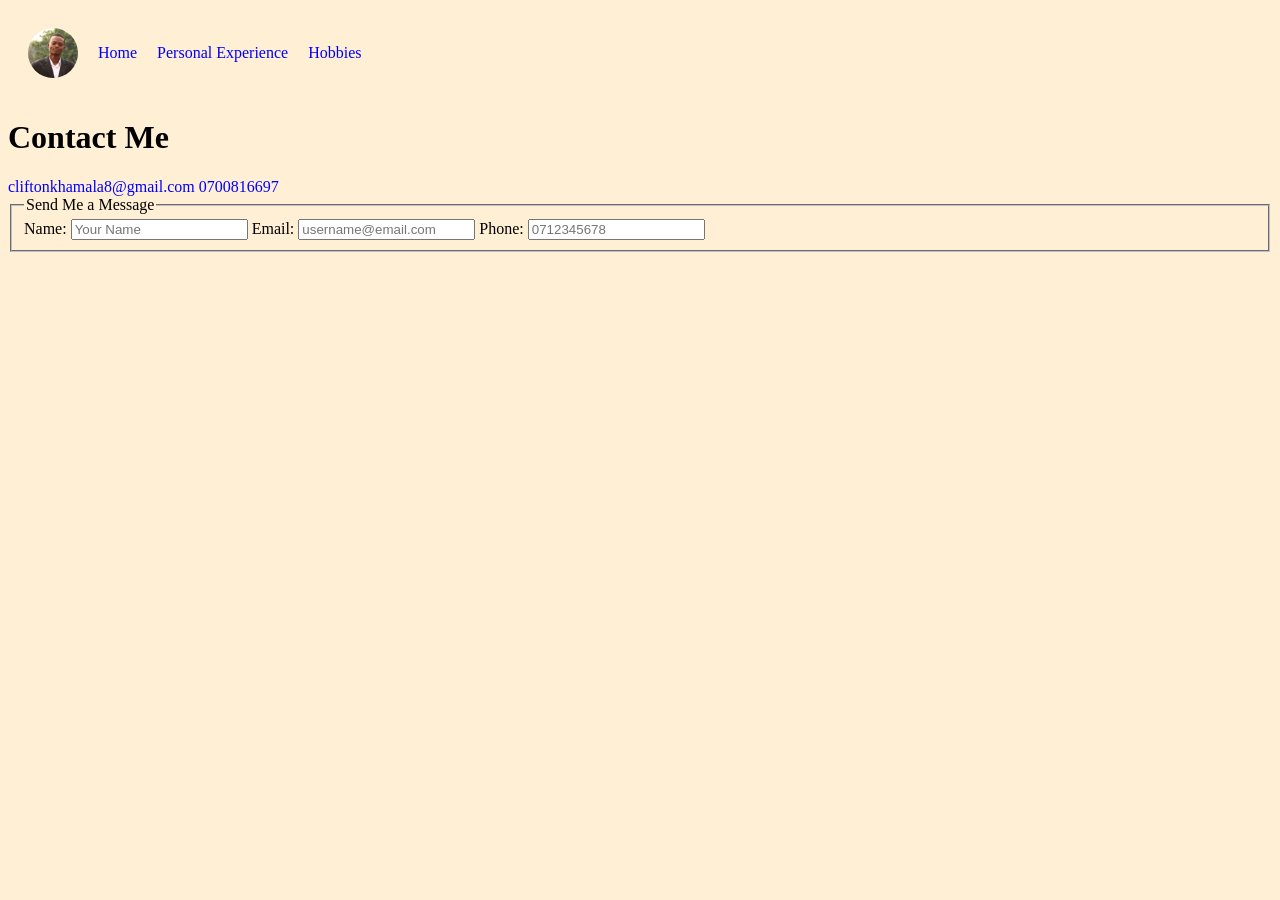
==== contact.html @ fbf53307 "second class assignment" ====
<HTML>

<HEAD>
<title> Contact </title>
<link rel="stylesheet" href="index.css">
</HEAD>

<BODY> <header class="navbar">

<img src="khamalah.jpg" alt="Clifton khamalah" width="100" height="100" class="profile-pic">

<nav>
<ul>

<li>
<a href=homepage.html/">Home</a>
</li>
<li>
<a href="experience.html">Personal Experience</a>
</li>
<li>
<a href="hobbies.html">Hobbies</a>
</li>

</ul>
</nav>

</header>

<h1>Contact Me</h1>

<a>cliftonkhamala8@gmail.com</a>
<a>0700816697</a>

<form>
<fieldset>
<legend>Send Me a Message</legend>
<label for="name" >Name:</label>
<input type="text" id="name" placeholder="Your Name" name="name"></input>

<label for="email" >Email:</label>
<input type="email" id="email" placeholder="username@email.com" name="email"></input>

<label for="phone" >Phone:</label>
<input type="tel" id="phone" placeholder="0712345678" name="phone"></input>

</fieldset>
</form>

</BODY>

</HTML>
---- index.css ----
html {
	margin: 0px;
	padding: 0px;
}

body {
	background-color: papayawhip;
}

table {
	width: 900px;
}

table, th, td {
	border: 1px solid #000;
	border-collapse: collapse;
	border-color: green;
}

th, td {
	text-align: left;
	padding: 8px;
}
th {
	color: lightblue;
}

.navbar {
	display: flex;
	align-items: center;
	gap: 20px;
	padding: 20px;
	width: 100%
	
}

.profile-pic {
	width: 50px;
	height: 50px;
	border-radius: 50%;
}

ul {
	display: flex;
	list-style: none;
	margin: 0;
	padding: 0;
	gap: 20px;
	
}

li {

}

a {
	text-decoration: none;
	color: blue;
}
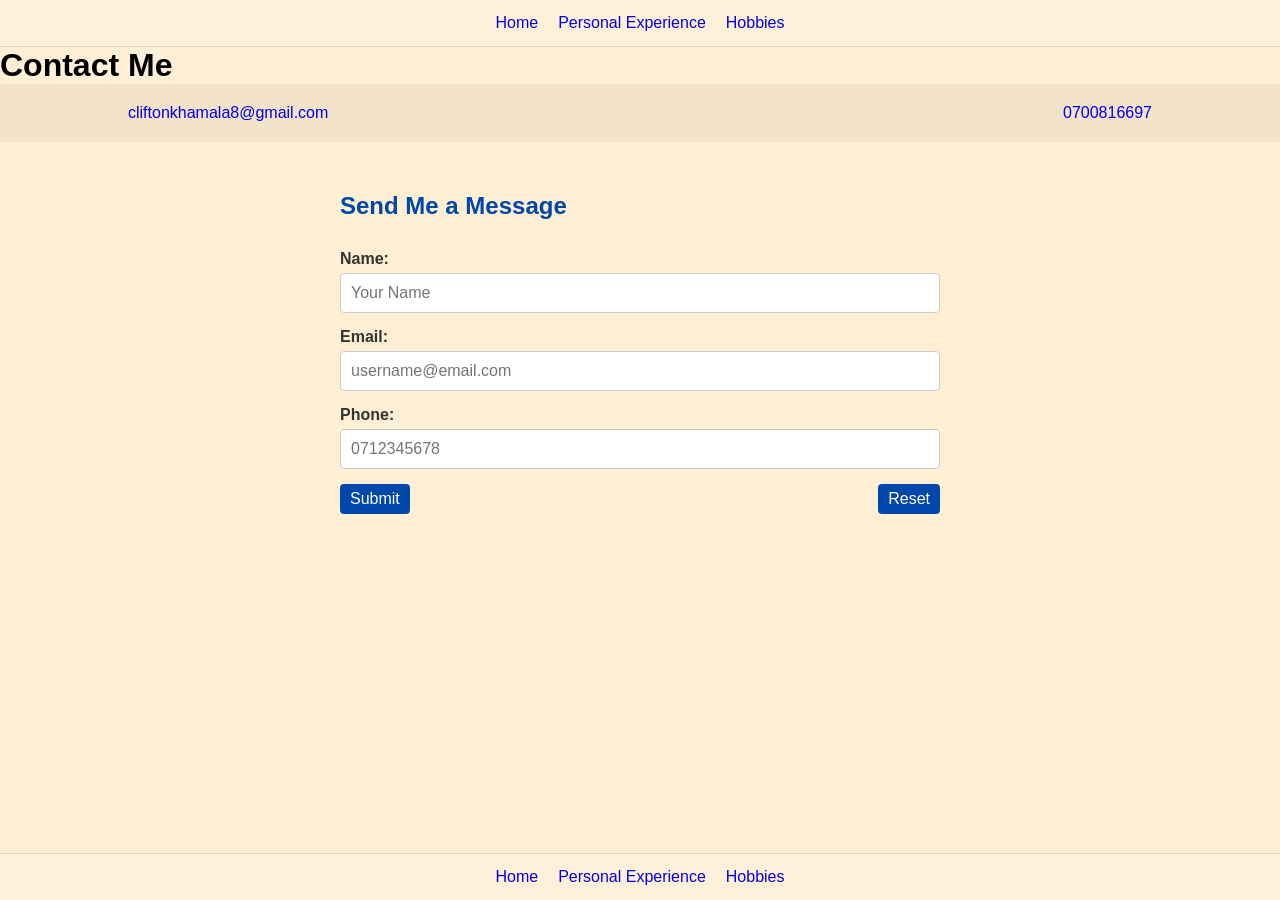
==== commit 916725fb: "first commit" ====
--- a/contact.html
+++ b/contact.html
@@ -5,15 +5,14 @@
 <link rel="stylesheet" href="index.css">
 </HEAD>
 
-<BODY> <header class="navbar">
+<BODY> 
 
-<img src="khamalah.jpg" alt="Clifton khamalah" width="100" height="100" class="profile-pic">
+<header class="navbar">
 
 <nav>
 <ul>
-
 <li>
-<a href=homepage.html/">Home</a>
+<a href="index.html">Home</a>
 </li>
 <li>
 <a href="experience.html">Personal Experience</a>
@@ -29,23 +28,60 @@
 
 <h1>Contact Me</h1>
 
-<a>cliftonkhamala8@gmail.com</a>
-<a>0700816697</a>
 
-<form>
-<fieldset>
-<legend>Send Me a Message</legend>
-<label for="name" >Name:</label>
-<input type="text" id="name" placeholder="Your Name" name="name"></input>
+<div class="contact-info-bar">
+    <a href="mailto:cliftonkhamala8@gmail.com">cliftonkhamala8@gmail.com</a>
+    <a href="tel:0700816697">0700816697</a>
+</div>
 
-<label for="email" >Email:</label>
-<input type="email" id="email" placeholder="username@email.com" name="email"></input>
 
-<label for="phone" >Phone:</label>
-<input type="tel" id="phone" placeholder="0712345678" name="phone"></input>
+<section class="form-container">
+    <h2>Send Me a Message</h2>
+    <form action="#">
+        <div class="form-group">
+            <label for="name">Name:</label>
+            <input type="text" id="name" placeholder="Your Name">
+        </div>
+        
+        <div class="form-group">
+            <label for="email">Email:</label>
+            <input type="email" id="email" placeholder="username@email.com">
+        </div>
 
-</fieldset>
-</form>
+        <div class="form-group">
+            <label for="phone">Phone:</label>
+            <input type="tel" id="phone" placeholder="0712345678">
+        </div>
+		
+		<div class="btn">
+        <button type="submit" class="submit-btn">Submit</button>
+		<button type="reset" class="reset-btn">Reset</button>
+		</div>
+    </form>
+</section>
+
+
+
+
+
+<footer class="navbar">
+
+<nav>
+<ul>
+<li>
+<a href="index.html">Home</a>
+</li>
+<li>
+<a href="experience.html">Personal Experience</a>
+</li>
+<li>
+<a href="hobbies.html">Hobbies</a>
+</li>
+
+</ul>
+</nav>
+
+</footer>
 
 </BODY>
 
--- a/index.css
+++ b/index.css
@@ -1,10 +1,33 @@
-html {
+* {
 	margin: 0px;
 	padding: 0px;
+	box-sizing: border-box;
 }
 
 body {
 	background-color: papayawhip;
+	font-family: 'Segoe UI', Roboto, sans-serif;
+    display: flex;
+    flex-direction: column;
+    height: 100vh;
+}
+
+header, footer{
+	display: flex;
+	font-family: 'Segoe UI', Tahoma, Geneva, Verdana, sans-serif;
+	line-height: 1.6;
+    justify-content: space-between;
+    align-items: center;
+    border-bottom: 1px solid #ccc;
+    padding-bottom: 10px;
+}
+
+footer{
+	border-top: 1px solid #ccc;
+    border-bottom: none;
+    margin-top: 50px;
+	position: fixed;
+	bottom: 0px;
 }
 
 table {
@@ -27,18 +50,32 @@
 
 .navbar {
 	display: flex;
+	justify-content: center; 
 	align-items: center;
 	gap: 20px;
-	padding: 20px;
+    padding: 10px 20px;
 	width: 100%
 	
-}
+    //padding: 1rem 10%;
+    background-color: rgba(255, 255, 255, 0.1);
+    border-bottom: 1px solid rgba(0,0,0,0.1);
+}
+
+footer.navbar {
+    border-bottom: none;
+    border-top: 1px solid rgba(0,0,0,0.1);
+	position: fixed;
+    bottom: 0;
+    width: 100%;
+}    
 
 .profile-pic {
-	width: 50px;
-	height: 50px;
-	border-radius: 50%;
-}
+	width: 150px;
+	border-radius: 10px;
+	box-shadow: 0 4px 10px rgba(0,0,0,0.1);
+    margin-bottom: 20px;
+}
+
 
 ul {
 	display: flex;
@@ -54,6 +91,155 @@
 }
 
 a {
-	text-decoration: none;
-	color: blue;
+    text-decoration: none;
+    color: #0000ee;
+    font-weight: 500;
+    transition: 0.3s;
+}
+
+a {
+    text-decoration: none;
+    color: #0000ee;
+    font-weight: 500;
+    transition: 0.3s;
+}
+
+.content-section {
+    padding: 100px 20px;
+    text-align: center;
+}
+
+.intro-card {
+    text-align: left;
+    max-width: 600px;
+}
+
+
+.main-profile-pic {
+    width: 150px;
+    border-radius: 15px;
+    margin-bottom: 20px;
+    box-shadow: 0 8px 16px rgba(0,0,0,0.1);
+}
+
+.bio p {
+    font-size: 1.2rem;
+    margin-bottom: 20px;
+}
+
+.details-list {
+    display: block;
+}
+
+.details-list li {
+    margin-bottom: 8px;
+    font-family: monospace; 
+    font-size: 1.1rem;
+}
+
+
+/* Contact */
+
+.contact-info-bar {
+    display: flex;
+    justify-content: space-between;
+    padding: 20px 10%;
+    background-color: rgba(0, 0, 0, 0.05);
+    margin-bottom: 30px;
+}
+
+.form-container {
+    min-width: 50%;
+    margin: 0 auto;
+    padding: 20px;
+    //background: white;
+    border-radius: 8px;
+    //box-shadow: 0 4px 15px rgba(0,0,0,0.1);
+}
+
+
+.form-group {
+    display: flex;
+    flex-direction: column;
+    margin-bottom: 15px;
+}
+
+label {
+    font-weight: bold;
+    margin-bottom: 5px;
+    color: #333;
+}
+
+input {
+    padding: 10px;
+    border: 1px solid #ccc;
+    border-radius: 4px;
+    font-size: 16px;
+}
+
+.btn{
+	display: flex;
+	justify-content: space-between;
+}
+
+.submit-btn {
+    background-color: #0047ab;
+    color: white;
+    padding: 6px 10px;
+    border: none;
+    border-radius: 4px;
+    cursor: pointer;
+    font-size: 16px;
+}
+
+.reset-btn {
+	background-color: #0047ab;
+    color: white;
+    padding: 6px 10px;
+    border: none;
+    border-radius: 4px;
+    cursor: pointer;
+    //width: 100%;
+    font-size: 16px;
+}
+
+
+
+.hobbies-container {
+    max-width: 900px;
+    margin-top: 0px;
+	margin-bottom: 90px;
+	margin-left: auto;
+	margin-right: auto;
+    padding: 20px;
+    text-align: center; 
+	
+}
+
+h2 {
+    margin-bottom: 30px;
+    color: #0047ab;
+    font-family: 'Segoe UI', sans-serif;
+}
+
+/* Hobbies Page */
+.hobbies-grid {
+    display: grid;
+    grid-template-columns: repeat(auto-fit, minmax(200px, 1fr));
+    gap: 20px;
+	
+}
+
+.hobby-card {
+    //background: #fff;
+    padding: 10px;
+    border-radius: 12px;
+    //box-shadow: 0 4px 10px rgba(0,0,0,0.1);
+    transition: transform 0.3s ease;
+}
+
+
+.hobby-card h3 {
+    margin-bottom: 10px;
+    font-size: 1.2rem;
 }
